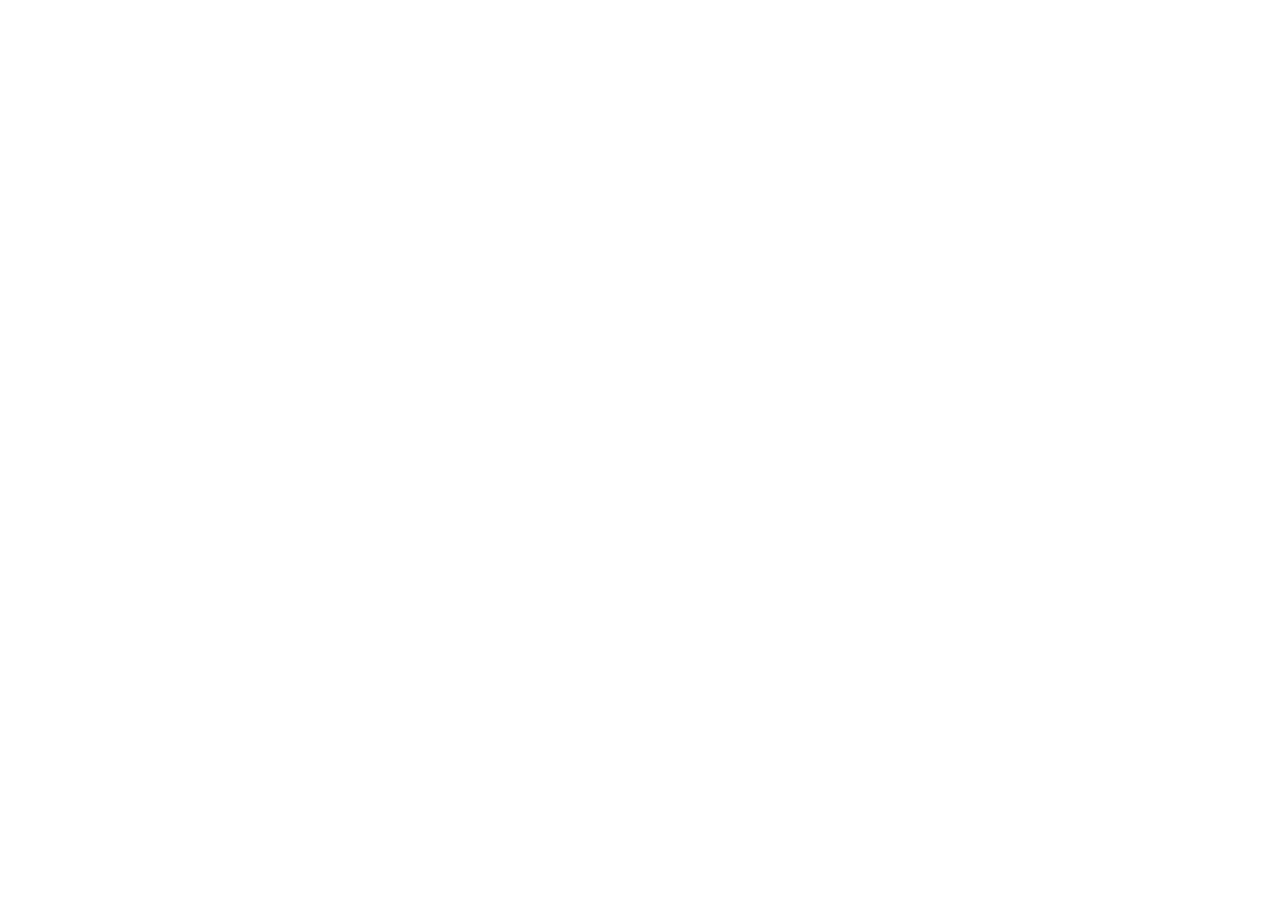
==== 01-html/p1.html @ 4d244211 "init" ====
<!DOCTYPE html>
<html lang="en">
<head>
  <meta charset="UTF-8">
  <meta name="viewport" content="width=device-width, initial-scale=1.0">
  <title>p1</title>
</head>
<body>
  <!-- 
    ## P1

    아래의 내용을 포함하여 HTML로 자기소개를 작성하세요.

    1. 제일 큰 제목은 **자기소개서**입니다.
    2. 문서 제목 아래 간단한 자기소개를 작성합니다.
    3. **학력**, **기술 스택** 항목을 작성합니다
        - 학력은 순서가 있는 목록으로 작성합니다.
        - 기술 스택은 순서가 없는 목록으로 작성합니다.
    4. **사이트** 항목을 작성합니다.
        - 순서가 없는 목록으로 작성합니다.
        - 자신의 깃헙으로 가는 링크를 포함합니다.
        - 그 외 자신이 넣고 싶은 링크를 더 넣어줍니다.
   -->
</body>
</html>
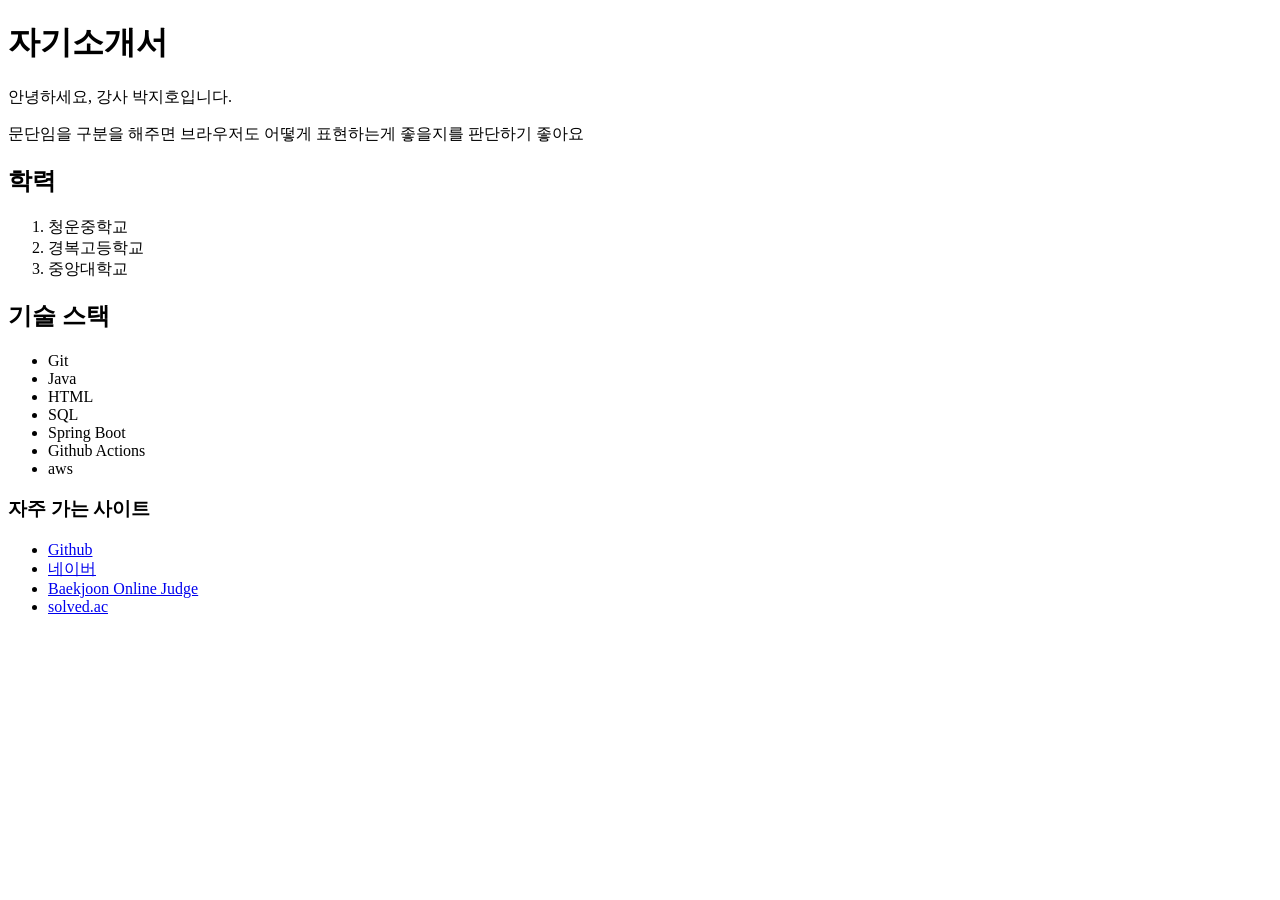
==== commit b0159703: "init" ====
--- a/01-html/p1.html
+++ b/01-html/p1.html
@@ -21,5 +21,36 @@
         - 자신의 깃헙으로 가는 링크를 포함합니다.
         - 그 외 자신이 넣고 싶은 링크를 더 넣어줍니다.
    -->
+  <h1>자기소개서</h1>
+  <!-- 그냥 바로 글귀를 써도 큰 문제가 생기지는 않습니다. -->
+  <!-- 하지만 이왕 하는거 문단으로 구분을 해주면 더 좋겠죠? -->
+  <p>안녕하세요, 강사 박지호입니다.</p>
+  <p>문단임을 구분을 해주면 브라우저도 어떻게 표현하는게 좋을지를 판단하기 좋아요</p>
+  <!-- 학력 -->
+  <h2>학력</h2>
+  <ol>
+    <li>청운중학교</li>
+    <li>경복고등학교</li>
+    <li>중앙대학교</li>
+  </ol>
+  <!-- 기술 스택 -->
+  <h2>기술 스택</h2>
+  <ul>
+    <li>Git</li>
+    <li>Java</li>
+    <li>HTML</li>
+    <li>SQL</li>
+    <li>Spring Boot</li>
+    <li>Github Actions</li>
+    <li>aws</li>
+  </ul>
+  <!-- 사이트 -->
+  <h3>자주 가는 사이트</h3>
+  <ul>
+    <li><a href="https://github.com/edujeeho0">Github</a></li>
+    <li><a href="https://naver.com">네이버</a></li>
+    <li><a href="https://www.acmicpc.net/">Baekjoon Online Judge</a></li>
+    <li><a href="https://solved.ac/profile/edujeeho">solved.ac</a></li>
+  </ul>
 </body>
 </html>
